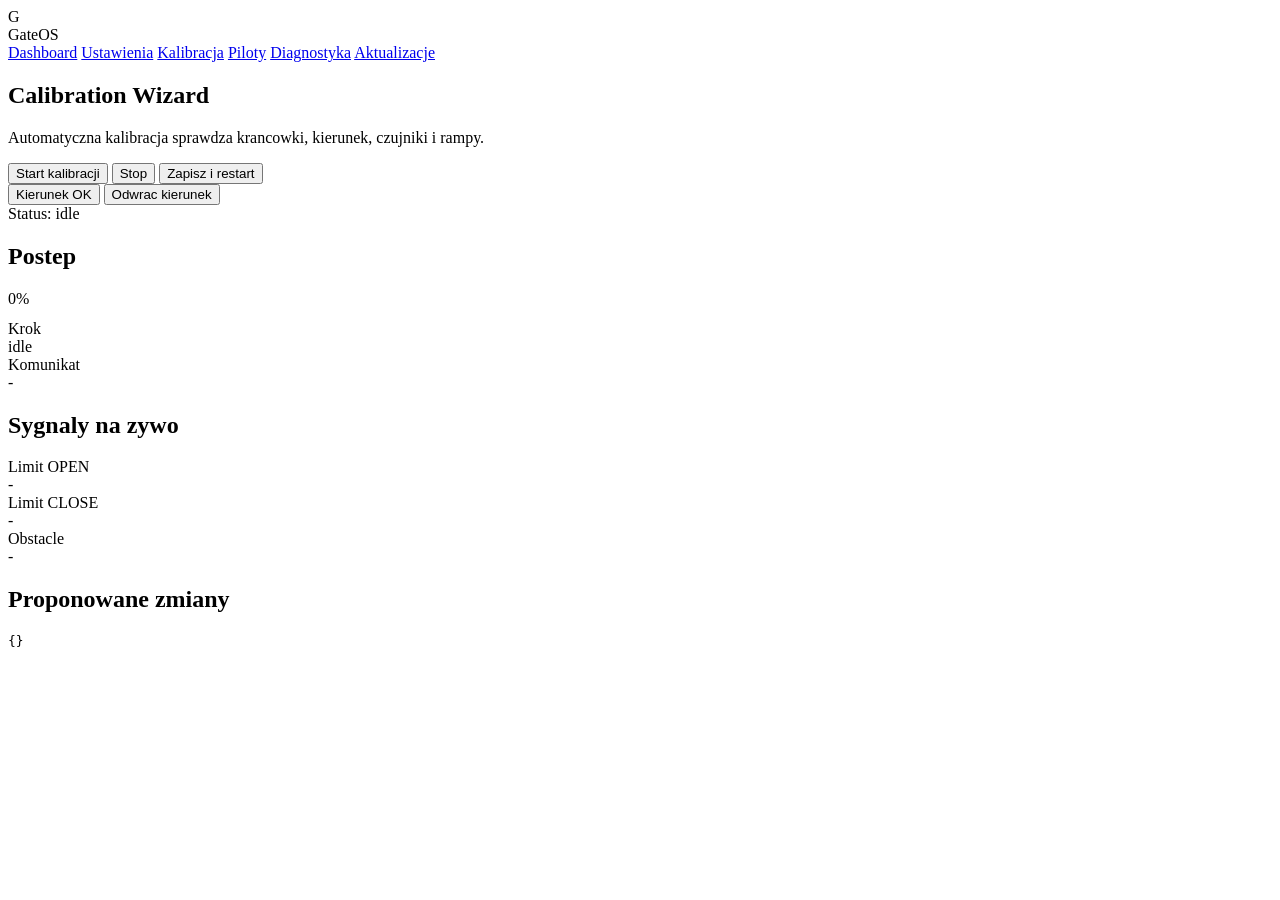
==== esp32/data/calibration.html @ d35eda63 "Restructure repository into esp32 and stm32 directories" ====
<!doctype html>
<html lang="pl">
<head>
  <meta charset="utf-8">
  <meta name="viewport" content="width=device-width,initial-scale=1">
  <title>GateOS - Kalibracja</title>
  <link rel="stylesheet" href="/styles.css?v=20260102">
</head>
<body>
  <header class="topbar">
    <div class="topbar-inner">
      <div class="brand" aria-label="GateOS">
        <div class="logo">G</div>
        <div>GateOS</div>
      </div>
      <nav class="nav" aria-label="Nawigacja">
        <a href="/">Dashboard</a>
        <a href="/settings.html">Ustawienia</a>
        <a class="active" href="/calibration.html">Kalibracja</a>
        <a href="/remotes.html">Piloty</a>
        <a href="/settings.html#diagnostyka">Diagnostyka</a>
        <a href="/settings.html#ota">Aktualizacje</a>
      </nav>
    </div>
  </header>

  <main class="page">
    <section class="card" style="--delay:0s">
      <h2>Calibration Wizard</h2>
      <p>Automatyczna kalibracja sprawdza krancowki, kierunek, czujniki i rampy.</p>
      <div class="calib-actions">
        <button id="startBtn" class="btn primary">Start kalibracji</button>
        <button id="stopBtn" class="btn warn">Stop</button>
        <button id="applyBtn" class="btn success">Zapisz i restart</button>
      </div>
      <div class="calib-actions hidden" id="dirConfirm">
        <button id="dirOkBtn" class="btn primary">Kierunek OK</button>
        <button id="dirInvertBtn" class="btn danger">Odwrac kierunek</button>
      </div>
      <div class="status-msg" id="statusMsg">Status: idle</div>
      <div class="status-msg error hidden" id="errorMsg"></div>
    </section>

    <section class="card" style="--delay:0.05s">
      <h2>Postep</h2>
      <div class="progress-track" aria-label="Postep">
        <div class="progress-bar" id="calibProgress"></div>
      </div>
      <div class="progress-label"><span id="calibPercent">0</span>%</div>
      <div class="metric-list" style="margin-top:12px">
        <div class="metric">
          <div class="label">Krok</div>
          <div class="value" id="calibStep">idle</div>
        </div>
        <div class="metric">
          <div class="label">Komunikat</div>
          <div class="value" id="calibMessage">-</div>
        </div>
      </div>
    </section>

    <section class="card" style="--delay:0.1s">
      <h2>Sygnaly na zywo</h2>
      <div class="metric-list">
        <div class="metric">
          <div class="label">Limit OPEN</div>
          <div class="value" id="sigLimitOpen">-</div>
        </div>
        <div class="metric">
          <div class="label">Limit CLOSE</div>
          <div class="value" id="sigLimitClose">-</div>
        </div>
        <div class="metric">
          <div class="label">Obstacle</div>
          <div class="value" id="sigObstacle">-</div>
        </div>
      </div>
    </section>

    <section class="card" style="--delay:0.15s">
      <h2>Proponowane zmiany</h2>
      <pre id="deltaBox" class="code-block">{}</pre>
    </section>
  </main>

  <script src="/calibration.js?v=20260102"></script>
</body>
</html>
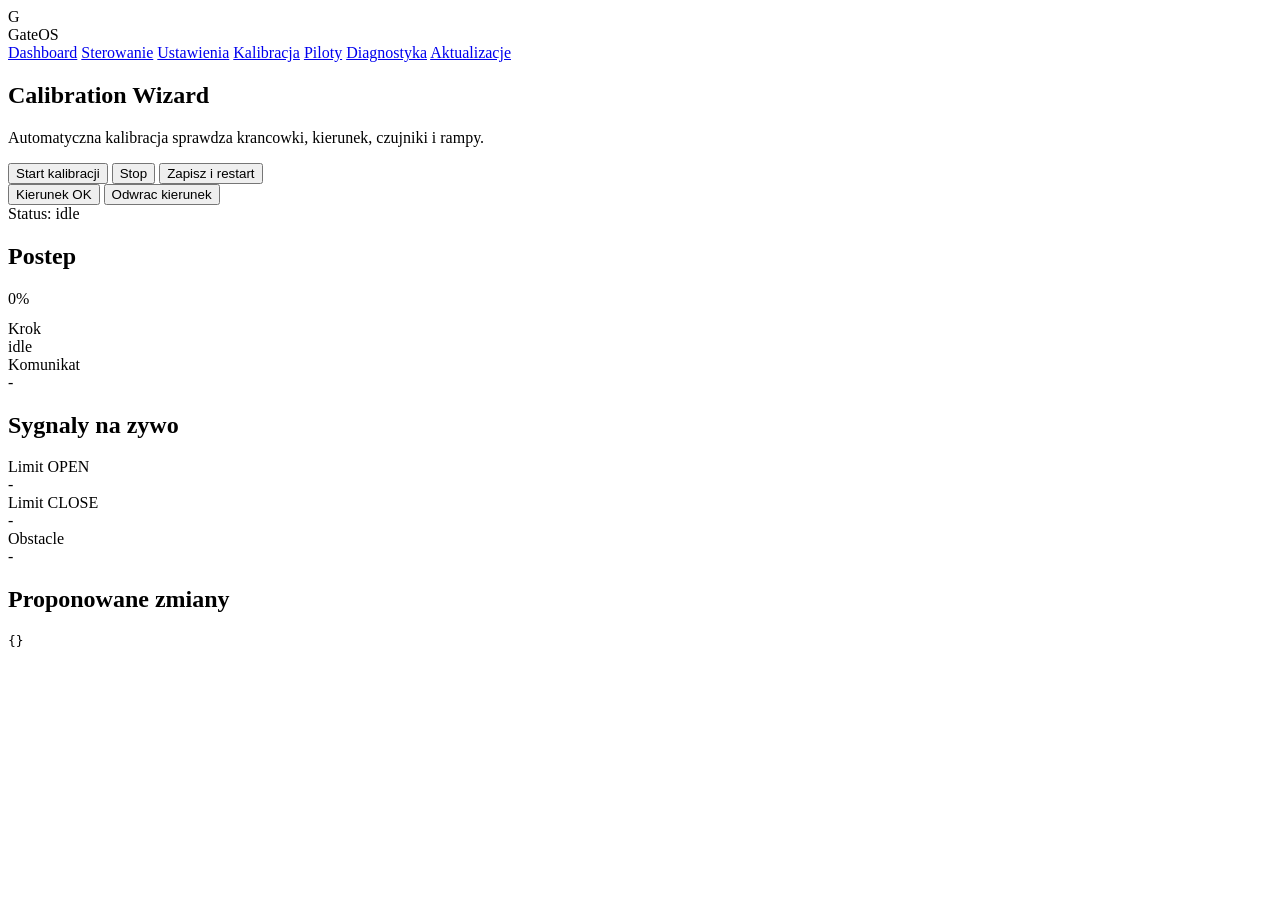
==== commit 49d506c4: "feat: add mobile-friendly gate control page with live position animation" ====
--- a/esp32/data/calibration.html
+++ b/esp32/data/calibration.html
@@ -15,6 +15,7 @@
       </div>
       <nav class="nav" aria-label="Nawigacja">
         <a href="/">Dashboard</a>
+        <a href="/control.html">Sterowanie</a>
         <a href="/settings.html">Ustawienia</a>
         <a class="active" href="/calibration.html">Kalibracja</a>
         <a href="/remotes.html">Piloty</a>
